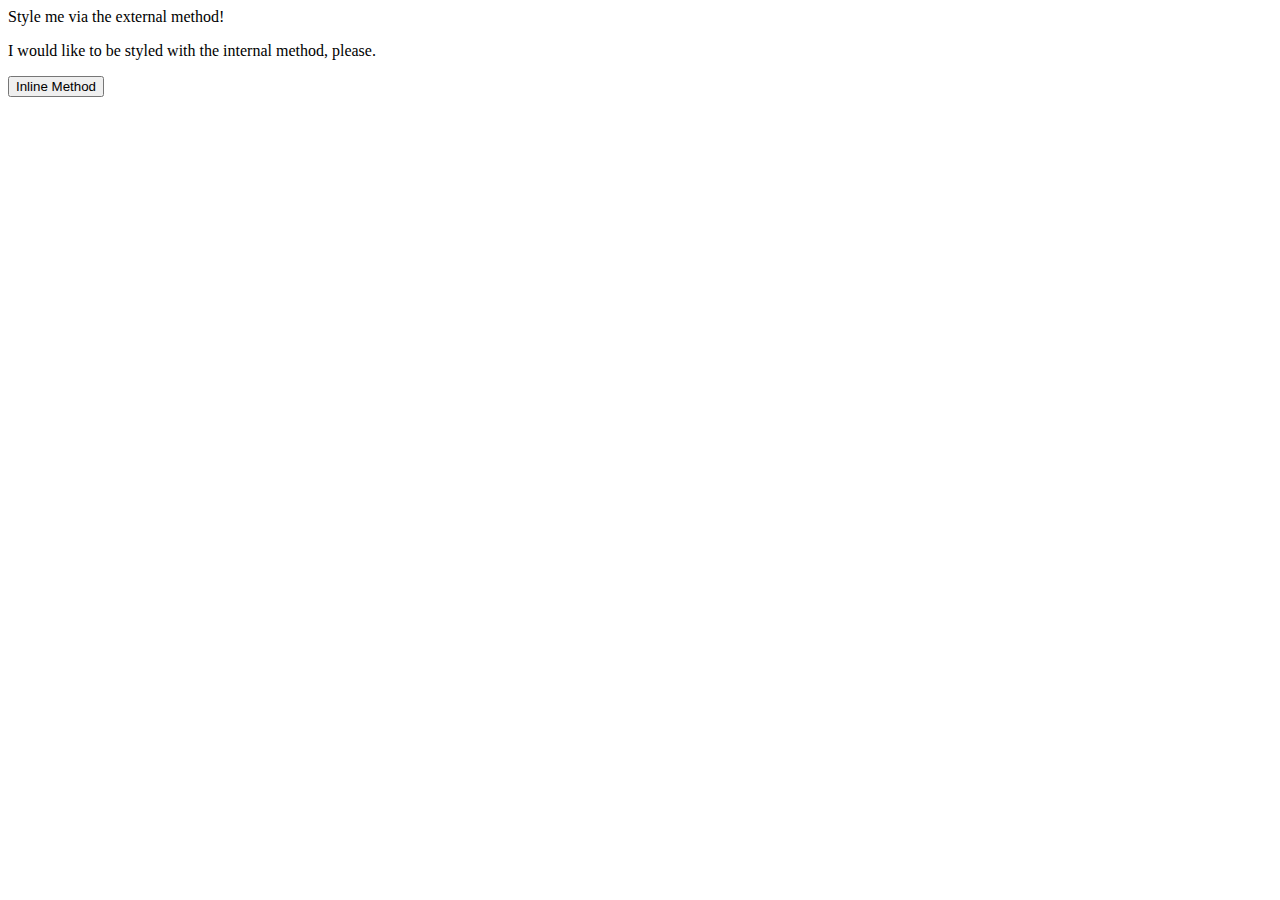
==== foundations/01-css-methods/index.html @ 6653a64b "Fresh start" ====
<!DOCTYPE html>
<html lang="en">
<head>
  <meta charset="UTF-8">
  <meta http-equiv="X-UA-Compatible" content="IE=edge">
  <meta name="viewport" content="width=device-width, initial-scale=1.0">
  <title>Methods for Adding CSS</title>
<link href="Styles.css" rel="stylesheet" type="text/css">
</head>
<body>
  <div class="div">Style me via the external method!</div>
  <p>I would like to be styled with the internal method, please.</p>
  <button>Inline Method</button>
</body>
</html>
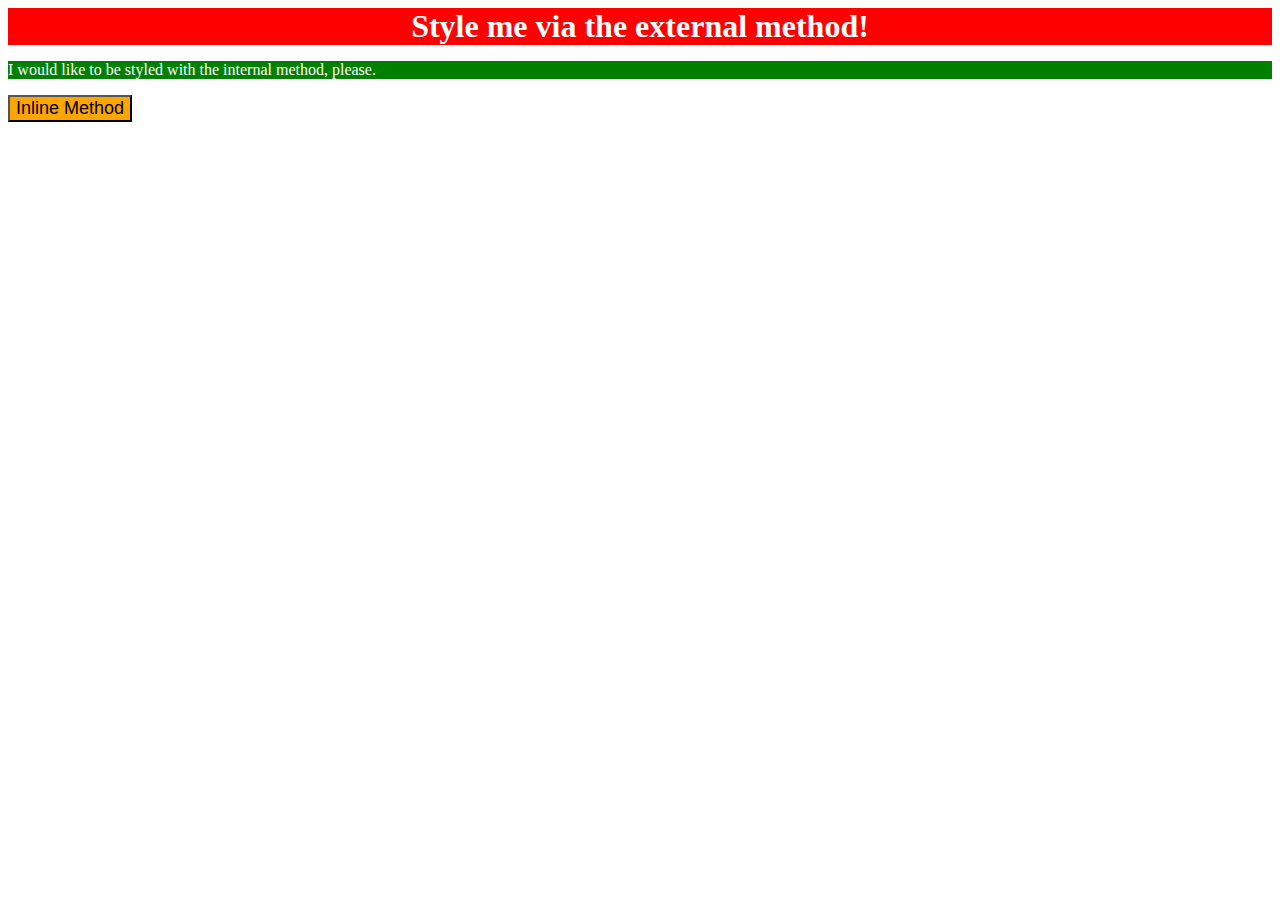
==== commit 0bfaa071: "Completed task 01 - css methods" ====
--- a/foundations/01-css-methods/index.html
+++ b/foundations/01-css-methods/index.html
@@ -1,15 +1,26 @@
 <!DOCTYPE html>
 <html lang="en">
 <head>
+	<style>
+		p {
+			background-color: green; 
+			color: white; 
+			font-size: 18px"
+		}
+	</style>
   <meta charset="UTF-8">
   <meta http-equiv="X-UA-Compatible" content="IE=edge">
   <meta name="viewport" content="width=device-width, initial-scale=1.0">
   <title>Methods for Adding CSS</title>
 <link href="Styles.css" rel="stylesheet" type="text/css">
+<style type="text/css">
+.p {
+}
+</style>
 </head>
 <body>
-  <div class="div">Style me via the external method!</div>
-  <p>I would like to be styled with the internal method, please.</p>
-  <button>Inline Method</button>
+  <div>Style me via the external method!</div>
+  <p> I would like to be styled with the internal method, please.</p>
+  <button style="background: #FFA500; font-size: 18px">Inline Method</button>
 </body>
 </html>--- a/foundations/01-css-methods/Styles.css
+++ b/foundations/01-css-methods/Styles.css
@@ -0,0 +1,9 @@
+@charset "UTF-8";
+div {
+	color: white;
+	font-size: 32px;
+	background: red;
+	text-align: center;
+	font-weight: bold;
+}
+
